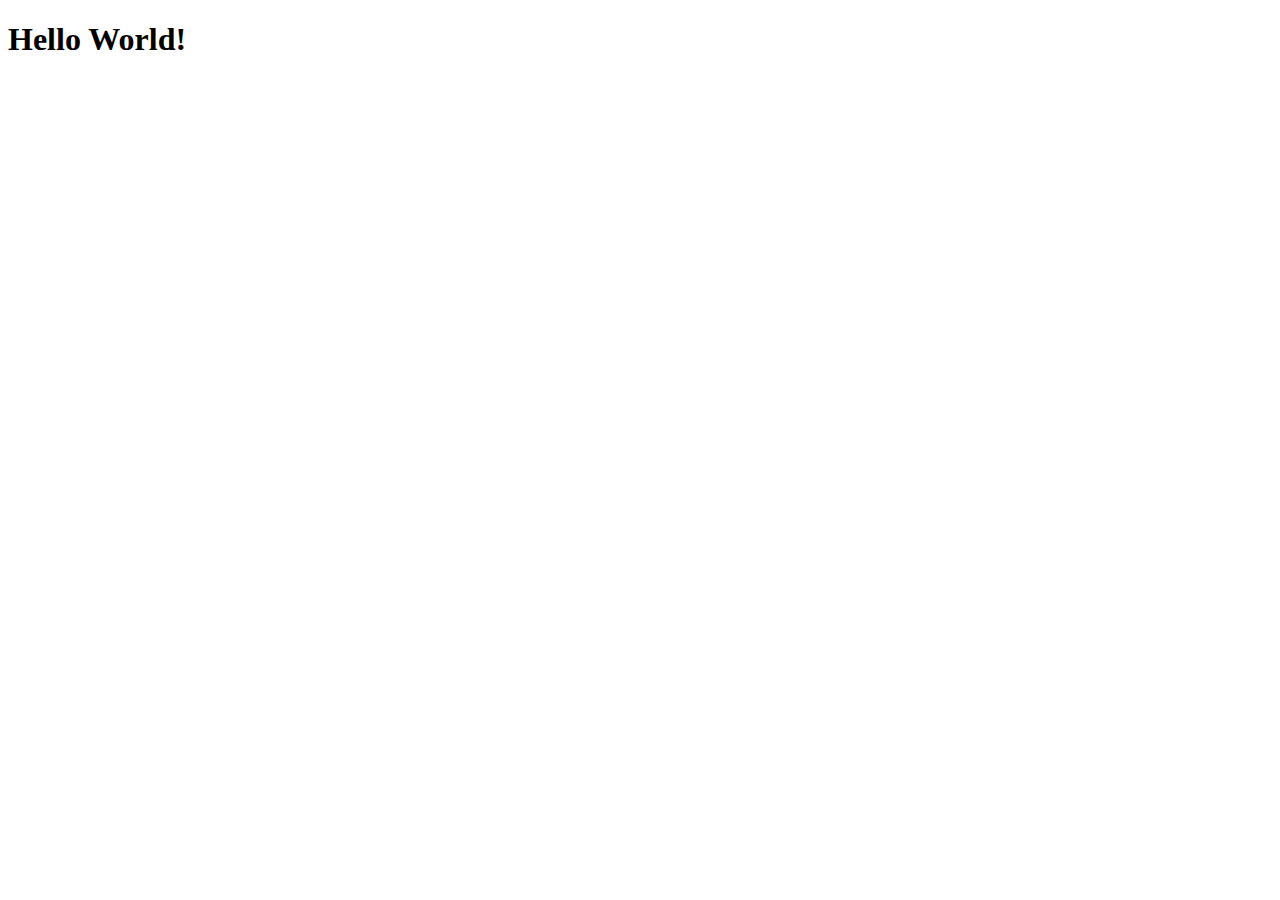
==== index.html @ feb9f898 "membuat hello world" ====
<!DOCTYPE html>
<html lang="en">
<head>
    <meta charset="UTF-8">
    <meta name="viewport" content="width=device-width, initial-scale=1.0">
    <title>Ridho's Site</title>
</head>
<body>
    <h1>
        Hello World!
    </h1>
</body>
</html>
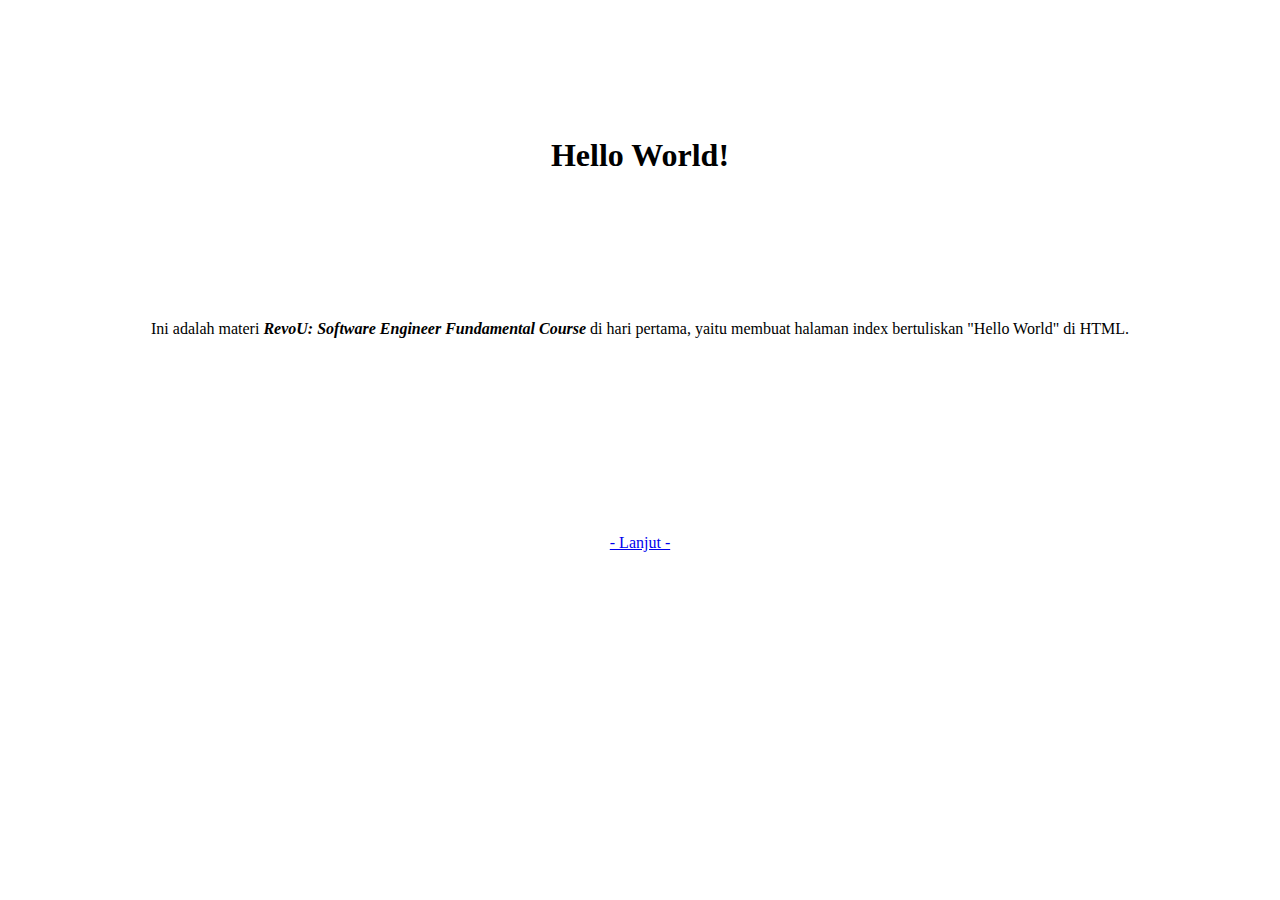
==== commit 9933f1d0: "mengubah index" ====
--- a/index.html
+++ b/index.html
@@ -4,10 +4,16 @@
     <meta charset="UTF-8">
     <meta name="viewport" content="width=device-width, initial-scale=1.0">
     <title>Ridho's Site</title>
+    <link rel="stylesheet" href="css/style.css">
 </head>
 <body>
-    <h1>
-        Hello World!
-    </h1>
-</body>
+    <div style="text-align:center">
+        <br><br><br><br><br><br>
+        <h1>Hello World!</h1>
+        <br><br><br><br><br><br>
+        <p>Ini adalah materi <b><i>RevoU: Software Engineer Fundamental Course</i></b> di hari pertama, yaitu membuat halaman index bertuliskan "Hello World" di HTML.</p>
+        <br><br><br><br><br><br><br><br><br><br>
+        <a href="paragraph.html">- Lanjut -</a>
+    </div>
+    </body>
 </html>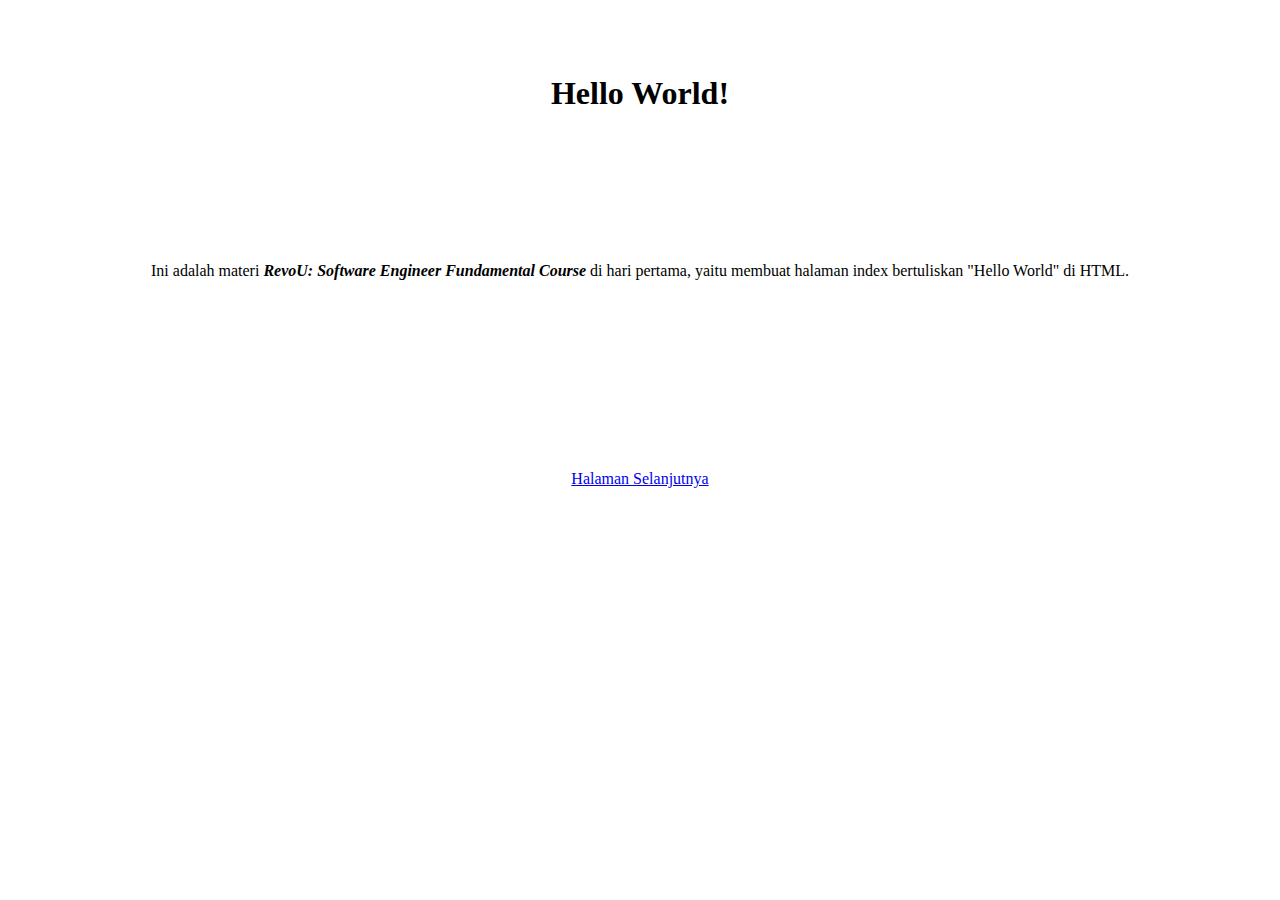
==== commit 9d3d118e: "menambahkan style sederhana" ====
--- a/index.html
+++ b/index.html
@@ -4,16 +4,21 @@
     <meta charset="UTF-8">
     <meta name="viewport" content="width=device-width, initial-scale=1.0">
     <title>Ridho's Site</title>
-    <link rel="stylesheet" href="css/style.css">
+    <style>
+        div h1 {
+            margin-top: 75px;
+            margin-bottom: 150px;
+        }
+        div p {
+        margin-bottom: 190px;
+        }
+    </style>
 </head>
 <body>
     <div style="text-align:center">
-        <br><br><br><br><br><br>
         <h1>Hello World!</h1>
-        <br><br><br><br><br><br>
         <p>Ini adalah materi <b><i>RevoU: Software Engineer Fundamental Course</i></b> di hari pertama, yaitu membuat halaman index bertuliskan "Hello World" di HTML.</p>
-        <br><br><br><br><br><br><br><br><br><br>
-        <a href="paragraph.html">- Lanjut -</a>
+        <a href="paragraph.html">Halaman Selanjutnya</a>
     </div>
     </body>
 </html>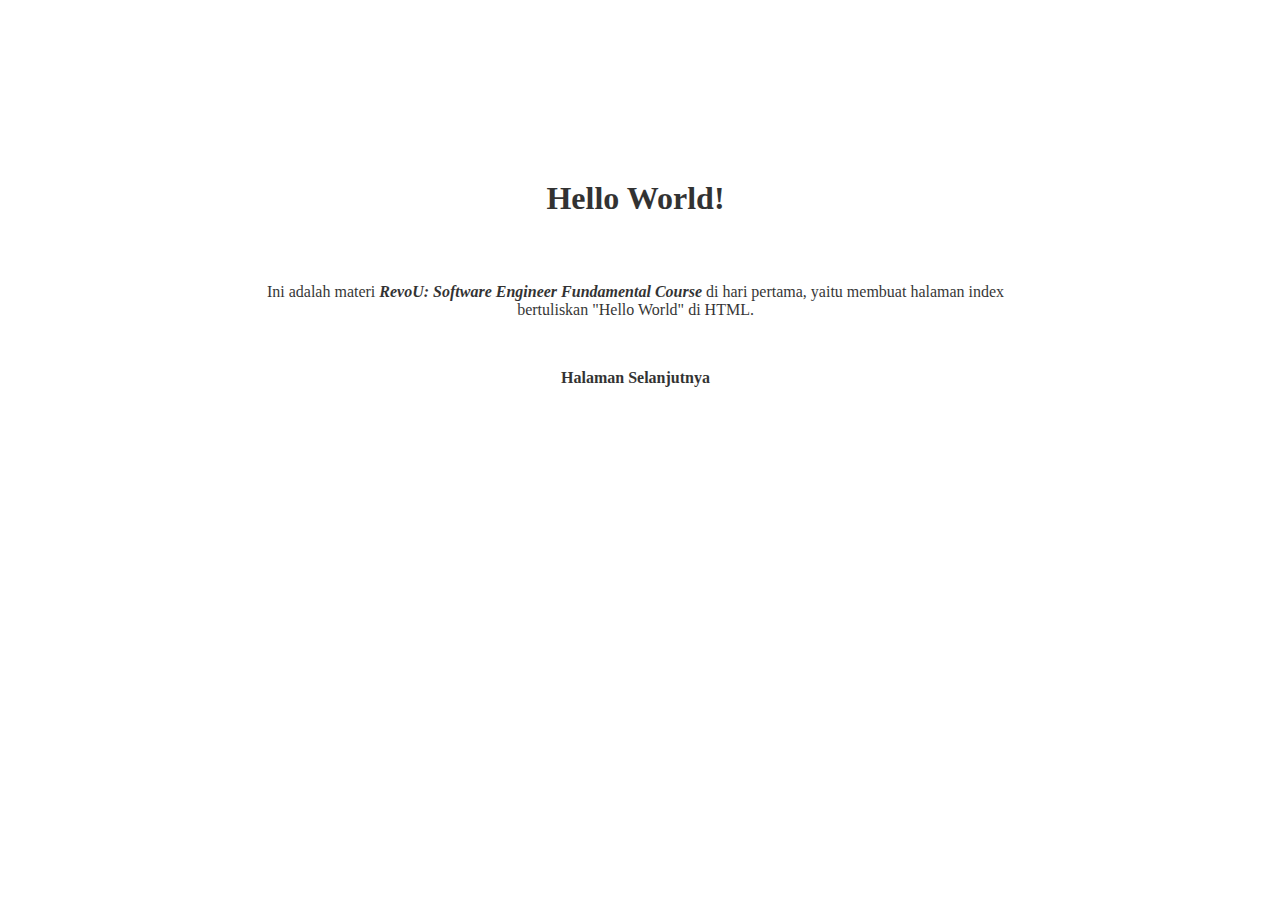
==== commit 0a5810f0: "mempercantik tampilan index" ====
--- a/index.html
+++ b/index.html
@@ -4,21 +4,21 @@
     <meta charset="UTF-8">
     <meta name="viewport" content="width=device-width, initial-scale=1.0">
     <title>Ridho's Site</title>
+    <link rel="stylesheet" href="css/index.css">
     <style>
-        div h1 {
-            margin-top: 75px;
-            margin-bottom: 150px;
-        }
-        div p {
-        margin-bottom: 190px;
+        body {
+            background-image: url(img/nature.jpg);
+            background-size: cover;
         }
     </style>
 </head>
 <body>
-    <div style="text-align:center">
-        <h1>Hello World!</h1>
-        <p>Ini adalah materi <b><i>RevoU: Software Engineer Fundamental Course</i></b> di hari pertama, yaitu membuat halaman index bertuliskan "Hello World" di HTML.</p>
-        <a href="paragraph.html">Halaman Selanjutnya</a>
+    <div style="text-align:center" class="background">
+        <div class="container">
+            <h1>Hello World!</h1>
+            <p>Ini adalah materi <b><i>RevoU: Software Engineer Fundamental Course</i></b> di hari pertama, yaitu membuat halaman index bertuliskan "Hello World" di HTML.</p>
+            <a href="paragraph.html" style="text-decoration: none;">Halaman Selanjutnya</a>
+        </div>
     </div>
     </body>
 </html>--- a/css/index.css
+++ b/css/index.css
@@ -0,0 +1,24 @@
+.background {
+    margin-top: 13%;
+    margin-left: 18%;
+    width: 800px;
+    height: 240px;
+    background-color: white;
+    opacity: .8;            
+}
+
+.container h1 {
+    padding: 2%;
+    font-weight: bold;
+    color: black;
+    margin-bottom: 50px;
+}
+.container p {
+    color: black;
+    margin-bottom: 50px;
+}
+.container a {
+    font-weight: bold;
+    color: black;
+    padding: 2%;
+}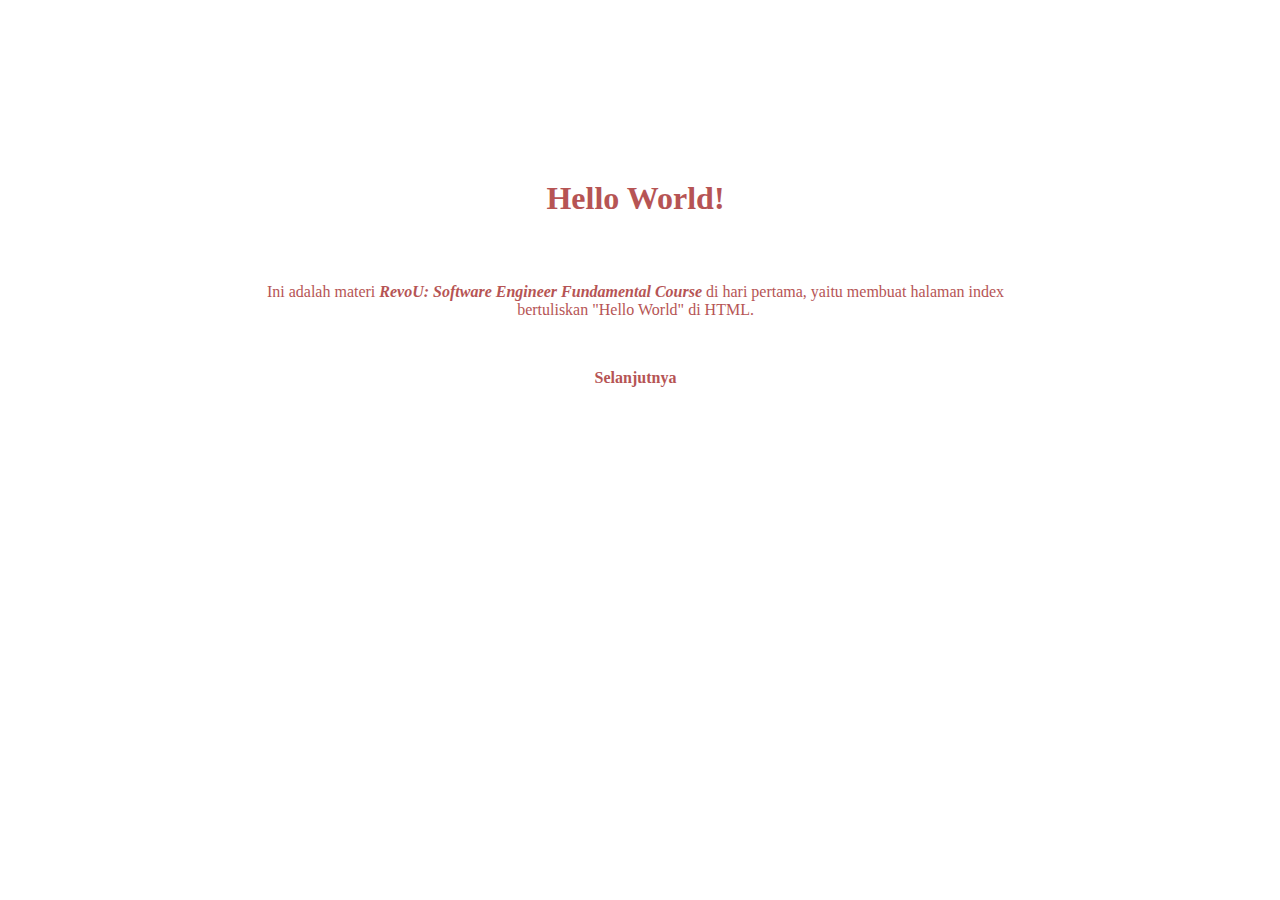
==== commit 62eda1ae: "mempercantik tampilan paragraf" ====
--- a/index.html
+++ b/index.html
@@ -17,7 +17,7 @@
         <div class="container">
             <h1>Hello World!</h1>
             <p>Ini adalah materi <b><i>RevoU: Software Engineer Fundamental Course</i></b> di hari pertama, yaitu membuat halaman index bertuliskan "Hello World" di HTML.</p>
-            <a href="paragraph.html" style="text-decoration: none;">Halaman Selanjutnya</a>
+            <a href="paragraph.html">Selanjutnya</a>
         </div>
     </div>
     </body>
--- a/css/index.css
+++ b/css/index.css
@@ -10,15 +10,16 @@
 .container h1 {
     padding: 2%;
     font-weight: bold;
-    color: black;
+    color: brown;
     margin-bottom: 50px;
 }
 .container p {
-    color: black;
+    color: brown;
     margin-bottom: 50px;
 }
 .container a {
     font-weight: bold;
-    color: black;
+    color: brown;
     padding: 2%;
+    text-decoration: none;
 }